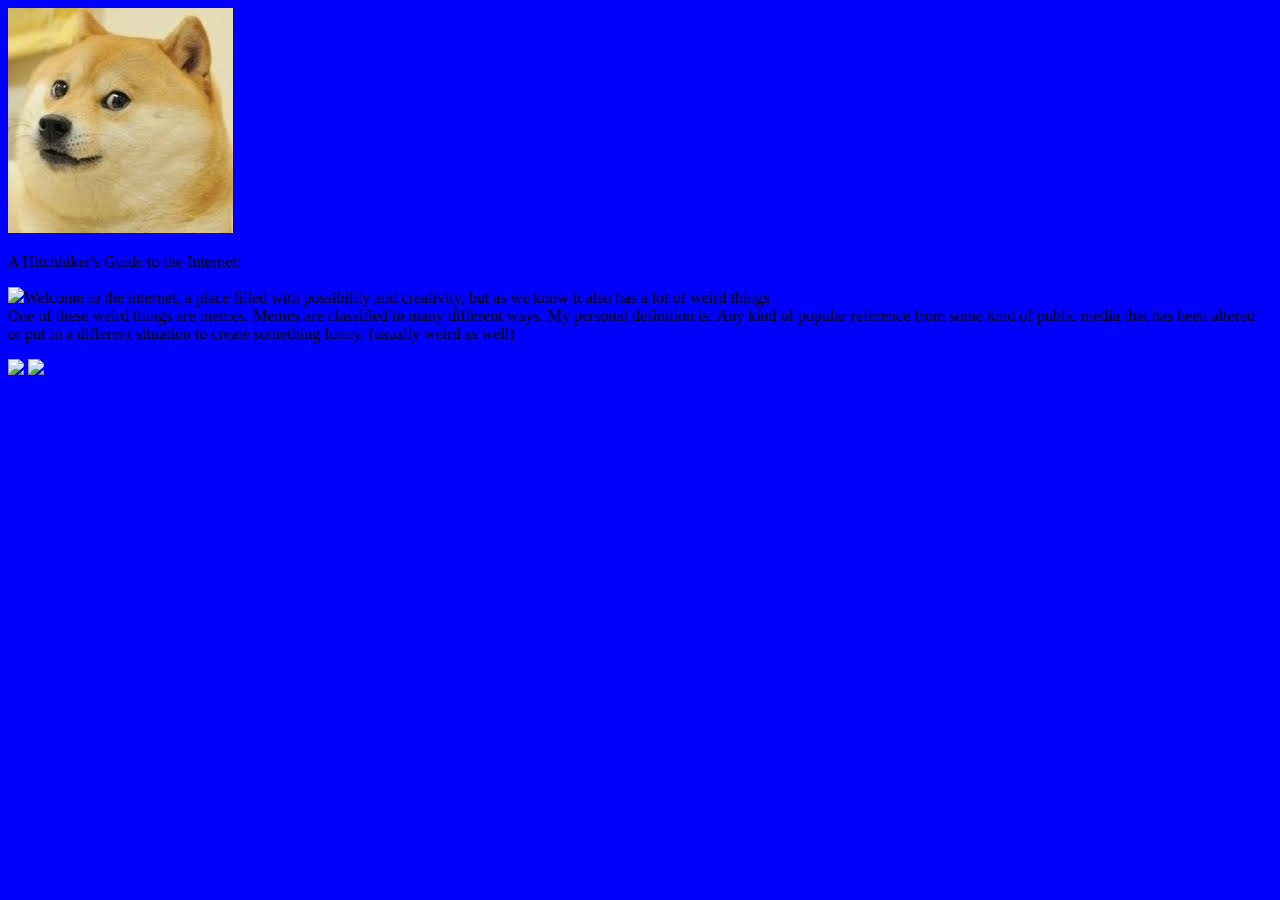
==== index.html @ 211866cb "commit" ====
<!DOCTYPE html>
<html>
    <head>
        <link rel="stylesheet" type="text/css" href="style.css">
    </head>
    <img src="[data-uri]"></img>
    <body>
        <div class = "background">
             <p>A Hitchhiker's Guide to the Internet:</p>
        <img src=http://www.lolsclub.com/wp-content/uploads/lolsclub.com-meme-maker,%20meme,%20one-does-not-simply-meme1526123924372.jpg
        <p>Welcome to the internet, a place filled with possibility and creativity, but as we know it also has a lot of weird things<Br>One of these weird things are memes. Memes are classified in many different ways. My personal definition is: Any kind of popular reference from some kind of public media that has been altered or put in a different situation to create something funny. (usually weird as well)</p>
        <img src=http://i0.kym-cdn.com/entries/icons/original/000/021/311/free.jpg
    </body>
     <img src=https://media.giphy.com/media/sIIhZliB2McAo/giphy.gif
    </div>
</html>
---- style.css ----
body {
        background-color: blue;
}

h1 {
    color: white;
    text-align: center;
}
p {font-family: verdana}
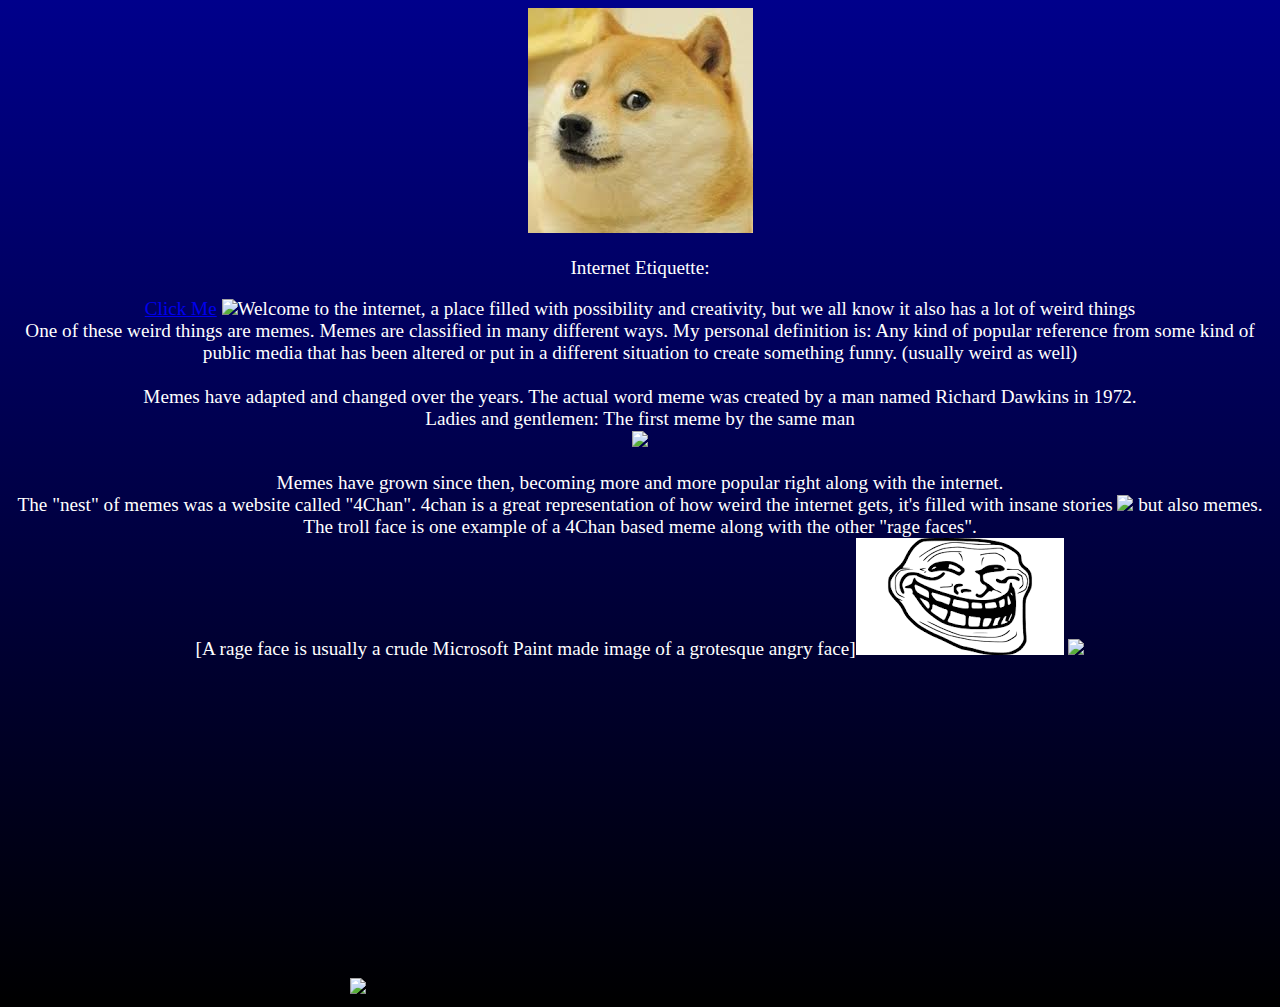
==== commit 2659b8bf: "Still Don't Care" ====
--- a/index.html
+++ b/index.html
@@ -5,12 +5,17 @@
     </head>
     <img src="[data-uri]"></img>
     <body>
-        <div class = "background">
-             <p>A Hitchhiker's Guide to the Internet:</p>
+        <div class = "body text">
+             <p>Internet Etiquette:</p>
+             <a href="https://reesewithouthisspoon03-reesewithouthisspoon03.c9users.io/Placeholder.html">Click Me</a>
         <img src=http://www.lolsclub.com/wp-content/uploads/lolsclub.com-meme-maker,%20meme,%20one-does-not-simply-meme1526123924372.jpg
-        <p>Welcome to the internet, a place filled with possibility and creativity, but as we know it also has a lot of weird things<Br>One of these weird things are memes. Memes are classified in many different ways. My personal definition is: Any kind of popular reference from some kind of public media that has been altered or put in a different situation to create something funny. (usually weird as well)</p>
-        <img src=http://i0.kym-cdn.com/entries/icons/original/000/021/311/free.jpg
-    </body>
-     <img src=https://media.giphy.com/media/sIIhZliB2McAo/giphy.gif
+        <p>Welcome to the internet, a place filled with possibility and creativity, but we all know it also has a lot of weird things<Br>One of these weird things are memes. Memes are classified in many different ways. My personal definition is: Any kind of popular reference from some kind of public media that has been altered or put in a different situation to create something funny. (usually weird as well)<br><br> Memes have adapted and changed over the years. The actual word meme was created by a man named Richard Dawkins in 1972. <br>Ladies and gentlemen: The first meme by the same man<br><img src="https://static.highsnobiety.com/wp-content/uploads/2018/04/16205739/first-meme-expectation-vs-reality-1921-001.jpg"></img></p>
+        <p>Memes have grown since then, becoming more and more popular right along with the internet.<br> The "nest" of memes was a website called "4Chan". 4chan is a great representation of how weird the internet gets, it's filled with insane stories   <img src="https://images3.sw-cdn.net/avatar/200x200_474706_4045b2d4d98649fba09ae308661fdf42"></img> but also memes. The troll face is one example of a 4Chan based meme along with the other "rage faces".<br> [A rage face is usually a crude Microsoft Paint made image of a grotesque angry face]<img src=[data-uri] <img https://fthmb.tqn.com/REY6t2KV4dZdVI19aLmaB1dU83w=/768x0/filters:no_upscale():max_bytes(150000):strip_icc()/NoMeGusta-5a314fde96f7d00037ef5d65.jpg 
+        > 
+        <img src=https://fthmb.tqn.com/REY6t2KV4dZdVI19aLmaB1dU83w=/768x0/filters:no_upscale():max_bytes(150000):strip_icc()/NoMeGusta-5a314fde96f7d00037ef5d65.jpg
+        <p>   </p>
+        <img src=https://media.giphy.com/media/sIIhZliB2McAo/giphy.gif>
+        <iframe width="560" height="315" src="https://www.youtube.com/embed/Ct6BUPvE2sM" frameborder="0" allow="autoplay; encrypted-media" allowfullscreen></iframe>
+    
     </div>
 </html>--- a/style.css
+++ b/style.css
@@ -1,9 +1,8 @@
 body {
-        background-color: blue;
-}
-
-h1 {
+    background: linear-gradient(darkblue, black);
     color: white;
     text-align: center;
-}
-p {font-family: verdana}
+    font-family: fantasy;
+    font-style: inherit;
+    font-size: larger;
+    